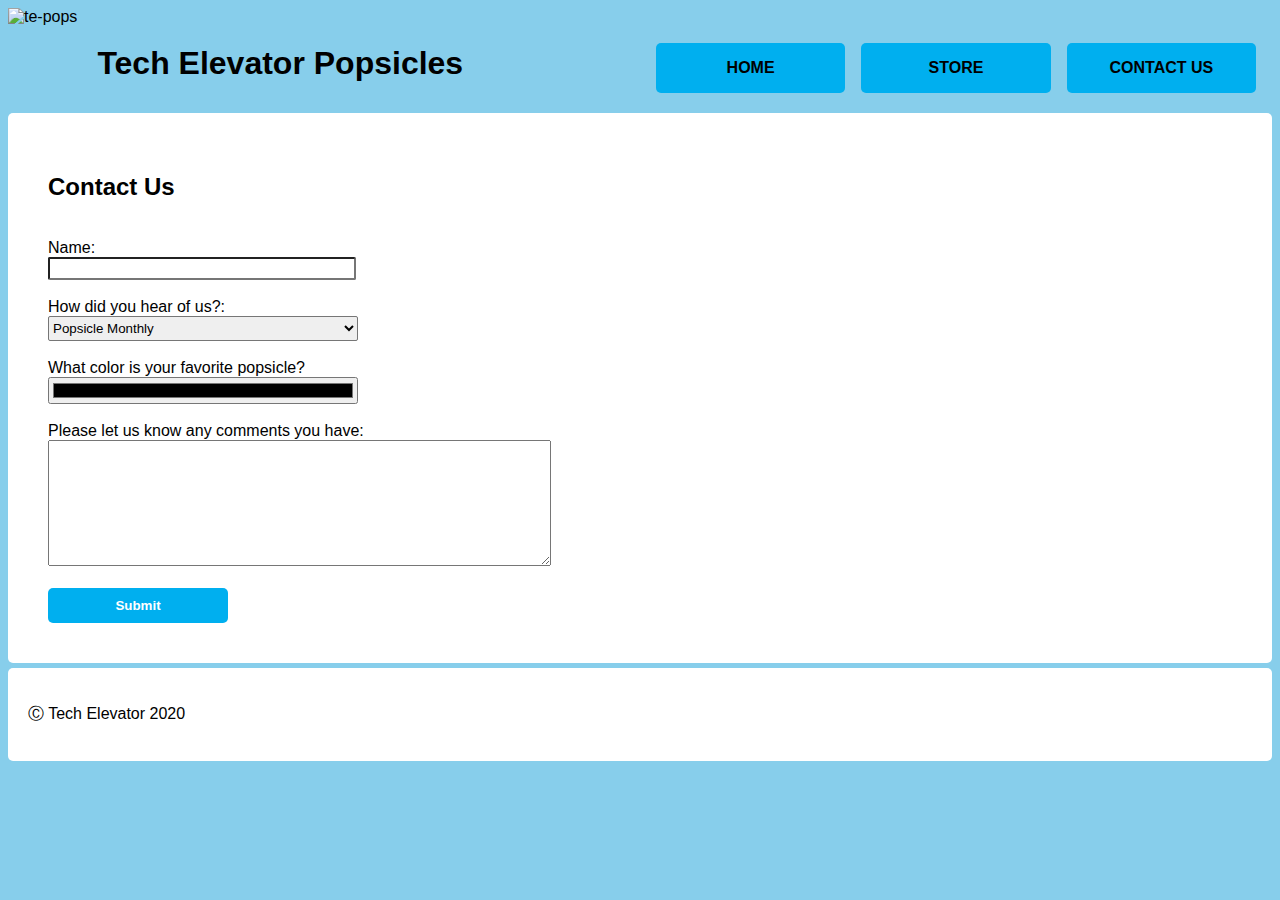
==== contact-us.html @ 2e2a03b6 "Contact us - desktop" ====
<!DOCTYPE html>
<html lang="en">
<head>
    <meta charset="UTF-8">
    <meta http-equiv="X-UA-Compatible" content="IE=edge">
    <meta name="viewport" content="width=device-width, initial-scale=1.0">
    <title>Document</title>
    <link rel="stylesheet" href="styles_contactform.css">
</head>
<body>
    <header>
        <div>
            <img src="images/te-pops.png" alt="te-pops"> 
            <h1>Tech Elevator Popsicles</h1>
        </div>
        <nav>
            <ul>
                <li>
                    <a href="index.html">HOME</a>
                </li>
                <li>
                    <a href="">STORE</a>
                </li>
                <li>
                    <a href="contact-us.html">CONTACT US</a>
                </li>
            </ul>
        </nav>
    </header>
    <main>
        <section id="Contactform">
            <form>
                <h2>Contact Us</h2>
            </br>
                <label>Name:</label>
            </br>
                <input id="name" name="Name" type="text" />
        </br>
    </br>
        <label>How did you hear of us?:</label>
    </br>
        <select id="select" name="selection" id="selection">
            <option value="Popsicle Monthly">Popsicle Monthly</option>
            <option value="Popsicle Weekly">Popsicle Weekly</option>
            <option value="Popsicle Daily">Popsicle Daily</option>
            <option value="Popsicle Yearly Digest">Popsicle Yearly Digest</option>
          </select>
        </br>
    </br>
        <label>What color is your favorite popsicle?</label>
    </br>
        <input id="color" name="Color" type="color" />
    </br>
    </br>
    <label for = "Comments">Please let us know any comments you have:</label>
    </br>
    <textarea id="comments" name="about" rows="8" cols="60"></textarea>
    </br>
    </br>
    <input id="submit" name="Submit" type="submit" />
    </br>
    </form>
    </section>
    </main>
    <footer><p>Ⓒ Tech Elevator 2020</p></footer>
</body>
</html>
---- styles_contactform.css ----
body {
    font-family: Arial, Helvetica, sans-serif;
    background-color: #87CEEB;
}

nav ul {
    margin: 0;
    padding: 20px 0 0 0;
}

nav ul li {
    list-style: none;
    width: 30%;
    background-color: #00afef;
    border-radius: 5px;
    text-align: center;
    line-height: 50px;
    display:flex;
    justify-content: center;
    align-items: center;
}

nav ul li a{
    text-decoration:none;
    color: #000000;
}

header div {
    display: flex;
    align-items: center;
}

header img {
    height: 100px;
    width: auto;
}

header h1 {
    padding-left: 20px;
    padding-top: 10px;
}

main, section, footer {
    background-color: #ffffff;
    border-radius: 5px;
    padding: 20px;
}

body{
    display: grid;
    grid-template-columns: 1fr;
    grid-template-areas: 
    "header"
    "main"
    "footer";
    row-gap: 5px;
    column-gap: 5px;

}

main{
    grid-area: main;
}
main section{    
    display: flex;
    align-items: center; 
}

footer{
    grid-area: footer;
}

header{
    display: grid;
    grid-template-columns: 1fr 1fr;
    align-items: center;
    grid-area: header;
}
nav ul {
    display: flex;
    justify-content: space-evenly;
    text-decoration: none;
    font-weight: bold;
}

#name {
    width:300px;
    padding-top: 2px;
    padding-bottom: 2px;
    border-radius: 2px;

}

#select {
    width: 310px;
    height: 25px;
    padding-top: 2px;
    padding-bottom: 2px;
    border-radius: 2px;
}

#color {
    width: 310px;
}

#submit {
    width: 180px;
    height: 35px;
    border-radius: 5px;
    background-color:#00afef;
    border-color: #00afef;
    color: white;
    font-weight: bold;
    box-shadow: 0px 0px;
    border: none;
}
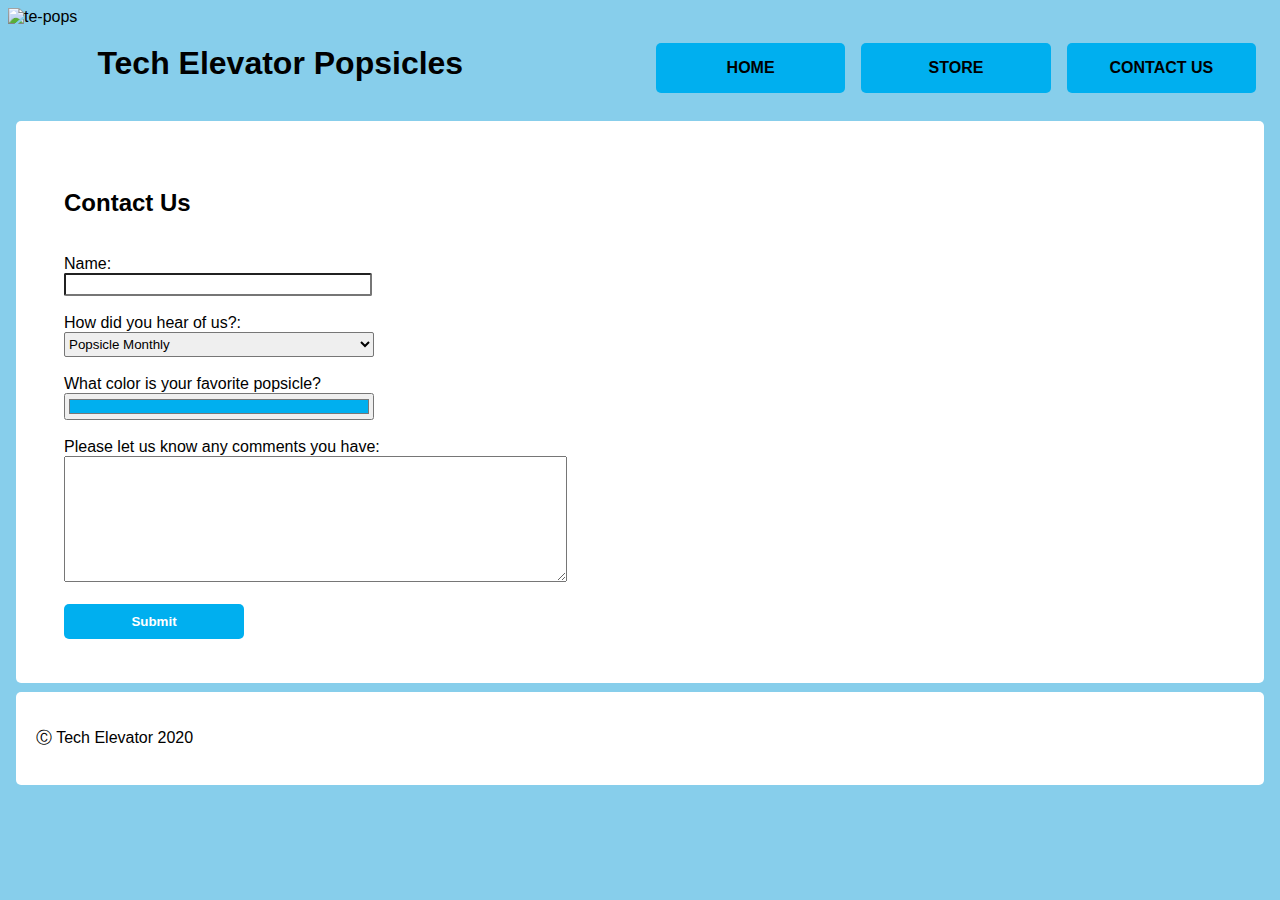
==== commit 9e1e9723: "done" ====
--- a/contact-us.html
+++ b/contact-us.html
@@ -49,7 +49,7 @@
     </br>
         <label>What color is your favorite popsicle?</label>
     </br>
-        <input id="color" name="Color" type="color" />
+        <input id="color" name="Color" type="color" value="#00afef" />
     </br>
     </br>
     <label for = "Comments">Please let us know any comments you have:</label>
--- a/styles_contactform.css
+++ b/styles_contactform.css
@@ -44,7 +44,10 @@
     background-color: #ffffff;
     border-radius: 5px;
     padding: 20px;
+    margin:8px;
+    margin-bottom: 4px;
 }
+
 
 body{
     display: grid;
@@ -68,6 +71,7 @@
 
 footer{
     grid-area: footer;
+    margin-top: 0px;
 }
 
 header{
@@ -113,4 +117,43 @@
     font-weight: bold;
     box-shadow: 0px 0px;
     border: none;
+}
+
+@media screen and (max-width: 768px){
+    header {
+        display: flex;
+        flex-direction: column;
+    }
+    h1{
+        width: 60%;
+    }
+    nav ul li{
+        display: flex;
+        align-items: center;
+        justify-content: center;
+        width: 150px;
+        height: 30px;
+        margin: 2%;
+    }
+    li a{
+        justify-content: center;
+        align-items: center;
+    }
+    body{
+        padding-left: 0px;
+        padding-right: 0px;
+        margin: 0px;
+    }
+    #name{
+        width: 98%;
+    }
+    #select{
+        width: 100%;
+    }
+    #color{
+        width: 100%;
+    }
+    #comments{
+        width: 100%;
+    }
 }